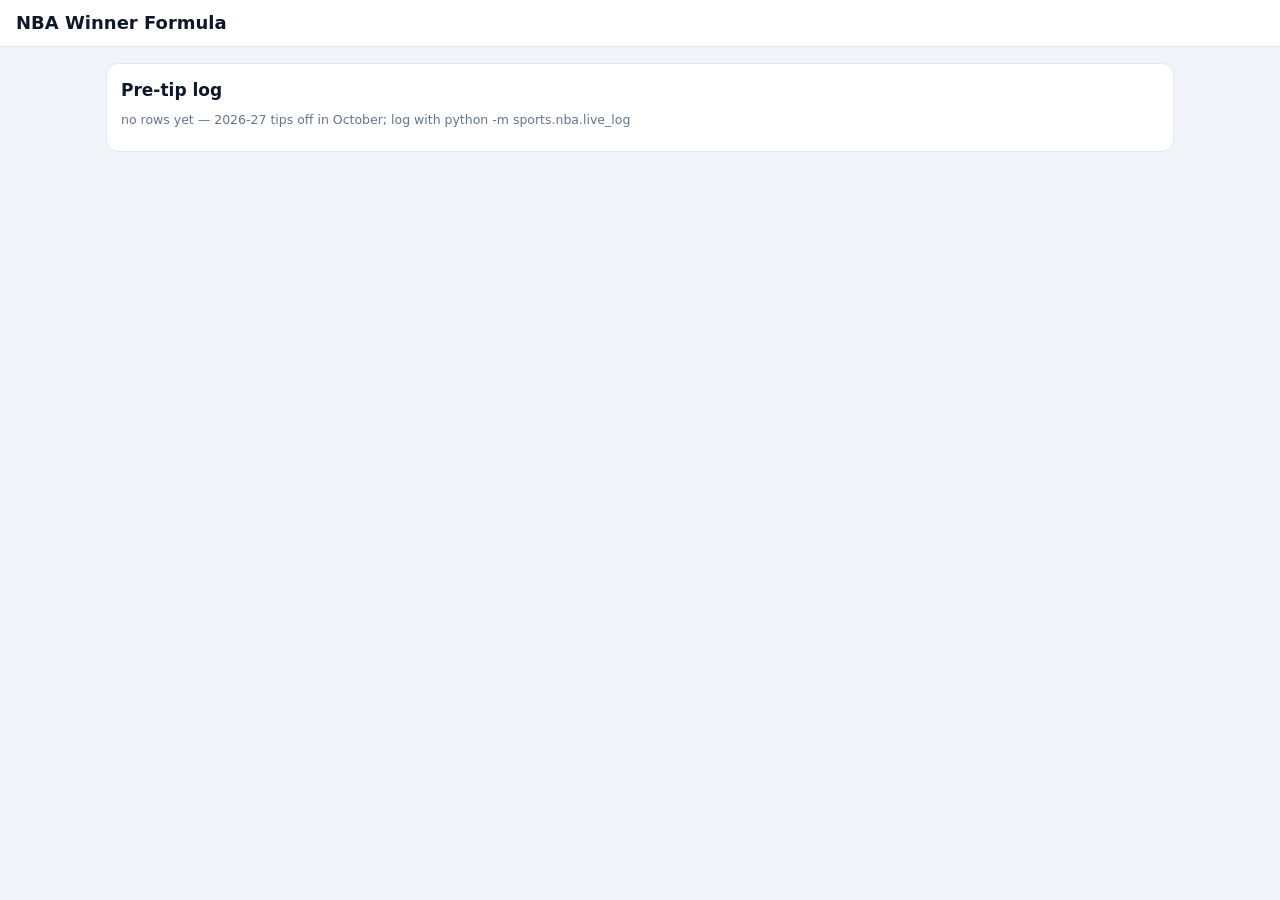
==== sports/nba/site/index.html @ 10ed29e6 "feat(nba): evidence site + read-only API + pre-tip live log (PATH step 7) - sports/nba/evidence.py: " ====
<!doctype html>
<html lang="en"><head><meta charset="utf-8"><meta name="viewport" content="width=device-width,initial-scale=1">
<title>NBA Winner Formula — evidence</title>
<style>
:root{--bg:#f1f5f9;--card:#fff;--line:#e2e8f0;--txt:#0f172a;--mut:#64748b;
--grn:#15803d;--grnbg:#dcfce7;--red:#b91c1c;--redbg:#fee2e2;--navy:#1d4ed8;--navybg:#dbeafe;--radius:12px}
*{box-sizing:border-box}
body{font-family:system-ui,-apple-system,"Segoe UI",Roboto,sans-serif;margin:0;background:var(--bg);color:var(--txt);font-size:15px;line-height:1.45}
header{position:sticky;top:0;background:var(--card);border-bottom:1px solid var(--line);padding:10px 16px;display:flex;gap:12px;align-items:center;flex-wrap:wrap}
.brand{font-weight:800;font-size:18px}
nav{display:flex;gap:6px;flex-wrap:wrap}
nav button{background:#f1f5f9;border:1px solid var(--line);border-radius:999px;padding:7px 14px;cursor:pointer;font-size:14px}
nav button.on{background:var(--txt);color:#fff}
main{max-width:1100px;margin:0 auto;padding:16px;display:grid;gap:16px}
.card{background:var(--card);border:1px solid var(--line);border-radius:var(--radius);padding:14px;display:grid;gap:8px}
h2{margin:0;font-size:17px} h3{margin:6px 0 0;font-size:14px;color:var(--mut)}
table{border-collapse:collapse;width:100%;font-size:13.5px}
th,td{text-align:left;padding:5px 8px;border-bottom:1px solid var(--line)}
th{color:var(--mut);font-weight:600}
.pass{color:var(--grn);background:var(--grnbg);padding:2px 8px;border-radius:999px;font-size:12px;font-weight:700}
.fail{color:var(--red);background:var(--redbg);padding:2px 8px;border-radius:999px;font-size:12px;font-weight:700}
.note{color:var(--mut);font-size:12.5px}
.muted{color:var(--mut)}
pre{white-space:pre-wrap;background:#f8fafc;border:1px solid var(--line);border-radius:8px;padding:10px;font-size:12.5px;margin:0}
</style></head>
<body>
<header>
  <div class="brand" id="title">NBA Winner Formula</div>
  <nav id="tabs"></nav>
</header>
<main id="main"><div class="card">loading…</div></main>
<script>
"use strict";
const A = window.__ADAPTER__ || {api:{}, tabs:[]};
const $ = (t, cls) => { const e = document.createElement(t); if (cls) e.className = cls; return e; };
const esc = s => String(s).replace(/[&<>]/g, c => ({"&":"&amp;","<":"&lt;",">":"&gt;"}[c]));
let DATA = {};

async function jget(url) {
  try {
    const r = await fetch(url);
    if (!r.ok) return {error: "HTTP " + r.status};
    return await r.json();
  } catch (e) { return {error: String(e)}; }
}
function tbl(headers, rows) {
  const t = $("table");
  const hr = $("tr"); headers.forEach(h => { const th = $("th"); th.textContent = h; hr.appendChild(th); });
  const thd = $("thead"); thd.appendChild(hr); t.appendChild(thd);
  const tb = $("tbody");
  rows.forEach(r => { const tr = $("tr"); r.forEach(c => { const td = $("td"); td.textContent = (c === null || c === undefined) ? "—" : c; tr.appendChild(td); }); tb.appendChild(tr); });
  t.appendChild(tb); return t;
}
function card(title, node, note) {
  const c = $("div", "card"); const h = $("h2"); h.textContent = title; c.appendChild(h);
  if (note) { const n = $("div", "note"); n.textContent = note; c.appendChild(n); }
  c.appendChild(node); return c;
}
const f4 = v => (typeof v === "number") ? v.toFixed(4) : v;
const f3 = v => (typeof v === "number") ? v.toFixed(3) : v;

function renderMatches() {
  const rows = (DATA.board && DATA.board.board) || [];
  const main = $("div");
  if (!rows.length) main.appendChild(card("Pre-tip log", $("div", "muted"),
    "no rows yet — 2026-27 tips off in October; log with python -m sports.nba.live_log"));
  else main.appendChild(card("Pre-tip log (the only true out-of-sample record)",
    tbl(["game", "tipoff (UTC)", "logged at (UTC)", "P(home)", "pick", "settled", "correct"],
        rows.map(r => [r.game_id, r.tipoff_ts, r.logged_at, f4(r.prob_home), r.pick,
                       r.settled ? r.settled.home_score + "-" + r.settled.away_score : "—",
                       r.correct === undefined ? "—" : (r.correct ? "✓" : "✗")])),
    "a row is rejected unless logged_at < tipoff_ts"));
  return main;
}

function renderTeams() {
  const t = DATA.teams || {}; const main = $("div");
  main.appendChild(card("Home teams win " + ((t.home_win_rate || 0) * 100).toFixed(1) + "% of regular-season games",
    tbl(["team", "wins", "games", "win rate"], (t.teams || []).map(x => [x.team, x.wins, x.games, f3(x.win_rate)])),
    "source: games table (as-ingested), " + (t.n_games || 0) + " regular-season games 2005-06..2025-26"));
  return main;
}

function renderModel() {
  const m = DATA.model || {}; const f = m.formula || {}; const main = $("div");
  const feats = f.features || []; const coefs = f.coef_raw || {};
  const w = $("div");
  w.appendChild(tbl(["feature", "weight"], feats.map(k => [k, f3(coefs[k])])));
  w.appendChild($("div", "note")).textContent =
    "P(home win) = sigmoid(" + f3(f.intercept_raw) + " + Σ weight·x), fit on " + f.n_train + " games (≤ " + f.train_end + "), tuned on " + f.tuned_on + ". Raw probabilities ship — calibrators were tested and rejected.";
  main.appendChild(card("The formula (published coefficients)", w));
  const arms = m.pooled_all_test || {};
  main.appendChild(card("Registered verdicts — frozen test block",
    tbl(["arm", "brier", "accuracy", "ece"],
        Object.keys(arms).map(k => [k, f4(arms[k].brier), f4(arms[k].acc), f4(arms[k].ece)])),
    "n=" + JSON.stringify(m.n_test_games) + " · T1 beats naive baselines ✅ · T2 beats the opening line ❌ · T3 beats the close ❌ — the gap is information, not calibration"));
  const tiers = m.tiers || {};
  const trows = Object.keys(tiers).map(k => {
    const t = tiers[k];
    return [k, t.claim || "", t.pass === true ? "PASS" : (t.pass === false ? "FAIL" : "—"), JSON.stringify(t)];
  });
  main.appendChild(card("Claim ladder (pre-registered)", tbl(["tier", "claim", "verdict", "detail"], trows)));
  return main;
}

function renderExperiments() {
  const e = DATA.experiments || {}; const main = $("div");
  const av = e.availability || {};
  main.appendChild(card("A6 — availability arm (exploratory)",
    $("pre").appendChild(document.createTextNode(JSON.stringify({verdict: av.verdict, paired_tests: av.paired_tests, brier_gap_to_open: av.brier_gap_to_open}, null, 1))).parentNode,
    av.disclaimer || ""));
  const cal = e.calibration || {};
  main.appendChild(card("Calibration bake-off — decision: " + (cal.decision || "?"),
    $("pre").appendChild(document.createTextNode(JSON.stringify({rule: cal.rule, decision: cal.decision, test_evaluation: cal.test_evaluation}, null, 1))).parentNode,
    cal.disclaimer || ""));
  const abl = e.ablation || {};
  const ablPre = $("pre"); ablPre.textContent = JSON.stringify(abl, null, 1);
  main.appendChild(card("Drop-one-signal ablation (exploratory)", ablPre,
    "A5 full test Brier " + f4((abl.A5 || {}).full_test_brier)));
  return main;
}

function renderSim() {
  const s = DATA.sim || {}; const main = $("div");
  main.appendChild(card("Walk-forward ledger (2022-23..2025-26)",
    $("pre").appendChild(document.createTextNode(JSON.stringify(s, null, 1))).parentNode,
    "the pre-registered walk-forward — T1/T2/T3 live here"));
  return main;
}

function renderMethodology() {
  const meta = DATA.meta || {}; const st = DATA.stats || {}; const main = $("div");
  const d = $("div");
  d.appendChild($("pre")).textContent = JSON.stringify({scope: meta.scope, artifacts: meta.artifacts}, null, 1);
  main.appendChild(card("Method — artifacts and provenance", d,
    "every number on this site is derived from these ledgers or the as-ingested DB; nothing is hand-typed"));
  if (st.db_counts) main.appendChild(card("Database", tbl(["table", "rows"],
    Object.keys(st.db_counts).map(k => [k, st.db_counts[k]])),
    "SQLite with as-of timestamps; regular-season moneyline winner (incl. OT) only"));
  const rel = DATA.rel || {};
  main.appendChild(card("Reliability (test block, re-derived)", tbl(["bin", "n", "mean P", "win rate"],
    (rel.bins || []).map(b => [f3(b.lo) + "–" + f3(b.hi), b.n, f4(b.mean_p), f4(b.rate)])), rel.note || ""));
  return main;
}

const RENDER = {Matches: renderMatches, Teams: renderTeams, Model: renderModel,
                Experiments: renderExperiments, Methodology: renderMethodology};

function show(tab) {
  document.querySelectorAll("nav button").forEach(b => b.classList.toggle("on", b.textContent === tab));
  const main = document.getElementById("main"); main.innerHTML = "";
  main.appendChild((RENDER[tab] || renderMatches)());
}

async function boot() {
  document.getElementById("title").textContent = A.title || "NBA Winner Formula";
  const tabs = A.tabs || ["Matches", "Teams", "Model", "Experiments", "Methodology"];
  const nav = document.getElementById("tabs");
  tabs.forEach(t => { const b = $("button"); b.textContent = t; b.onclick = () => show(t); nav.appendChild(b); });
  const api = A.api || {};
  const [meta, board, model, exps, teams, sim, stats, rel] = await Promise.all([
    jget(api.site_meta || "/api/site_meta"), jget(api.board || "/api/board"),
    jget(api.model || "/api/model"), jget(api.experiments || "/api/experiments"),
    jget(api.teams || "/api/teams"), jget(api.sim || "/api/sim"),
    jget(api.stats || "/api/stats"), jget(api.reliability || "/api/reliability")]);
  DATA = {meta, board, model, experiments: exps, teams, sim, stats, rel};
  show(tabs[0]);
}
boot();
</script>
</body></html>
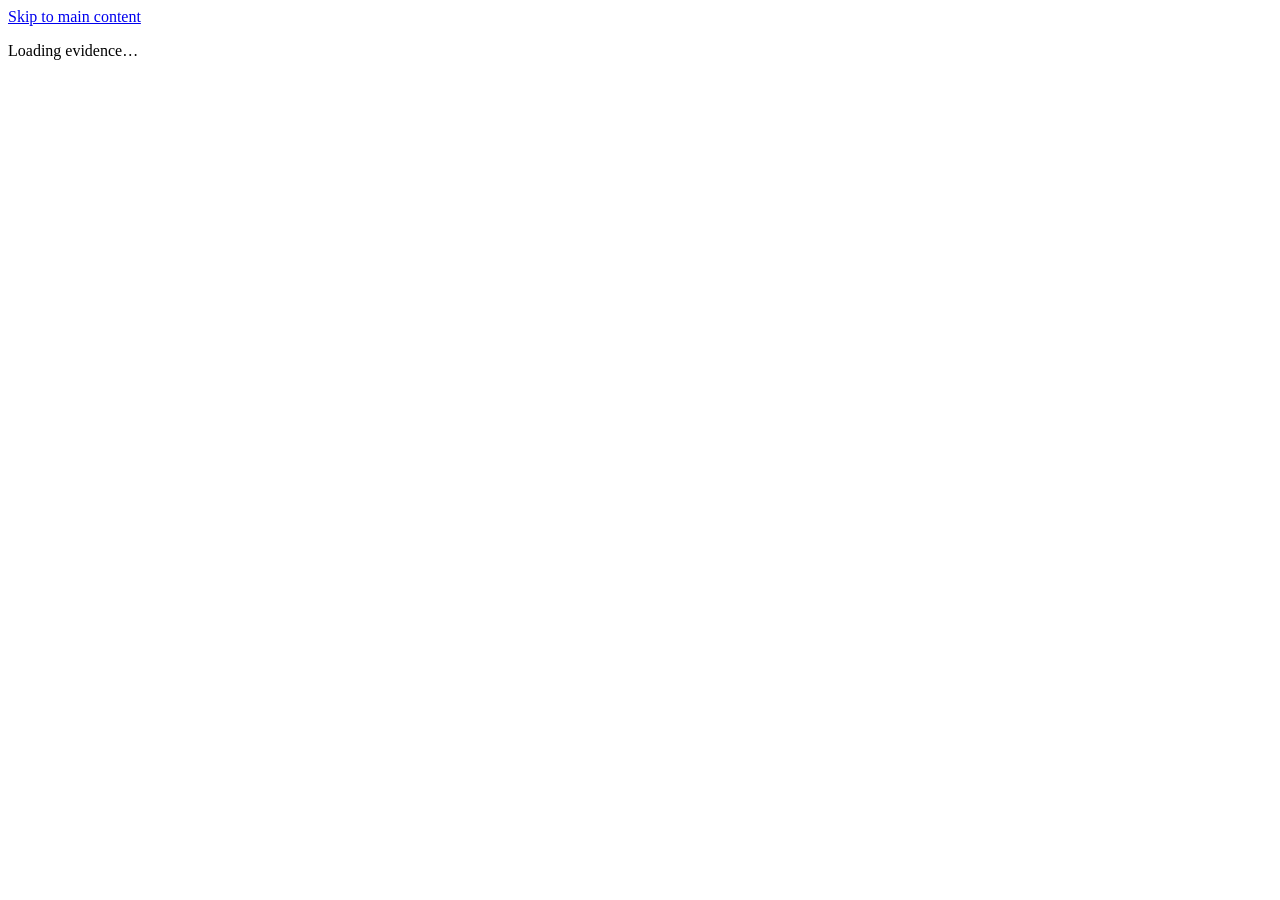
==== commit 8cf8e6f6: "feat(frontend): Court Evidence - NBA and ATP tennis evidence frontends - rebrand visible titles to C" ====
--- a/sports/nba/site/index.html
+++ b/sports/nba/site/index.html
@@ -1,171 +1,25 @@
 <!doctype html>
-<html lang="en"><head><meta charset="utf-8"><meta name="viewport" content="width=device-width,initial-scale=1">
-<title>NBA Winner Formula — evidence</title>
-<style>
-:root{--bg:#f1f5f9;--card:#fff;--line:#e2e8f0;--txt:#0f172a;--mut:#64748b;
---grn:#15803d;--grnbg:#dcfce7;--red:#b91c1c;--redbg:#fee2e2;--navy:#1d4ed8;--navybg:#dbeafe;--radius:12px}
-*{box-sizing:border-box}
-body{font-family:system-ui,-apple-system,"Segoe UI",Roboto,sans-serif;margin:0;background:var(--bg);color:var(--txt);font-size:15px;line-height:1.45}
-header{position:sticky;top:0;background:var(--card);border-bottom:1px solid var(--line);padding:10px 16px;display:flex;gap:12px;align-items:center;flex-wrap:wrap}
-.brand{font-weight:800;font-size:18px}
-nav{display:flex;gap:6px;flex-wrap:wrap}
-nav button{background:#f1f5f9;border:1px solid var(--line);border-radius:999px;padding:7px 14px;cursor:pointer;font-size:14px}
-nav button.on{background:var(--txt);color:#fff}
-main{max-width:1100px;margin:0 auto;padding:16px;display:grid;gap:16px}
-.card{background:var(--card);border:1px solid var(--line);border-radius:var(--radius);padding:14px;display:grid;gap:8px}
-h2{margin:0;font-size:17px} h3{margin:6px 0 0;font-size:14px;color:var(--mut)}
-table{border-collapse:collapse;width:100%;font-size:13.5px}
-th,td{text-align:left;padding:5px 8px;border-bottom:1px solid var(--line)}
-th{color:var(--mut);font-weight:600}
-.pass{color:var(--grn);background:var(--grnbg);padding:2px 8px;border-radius:999px;font-size:12px;font-weight:700}
-.fail{color:var(--red);background:var(--redbg);padding:2px 8px;border-radius:999px;font-size:12px;font-weight:700}
-.note{color:var(--mut);font-size:12.5px}
-.muted{color:var(--mut)}
-pre{white-space:pre-wrap;background:#f8fafc;border:1px solid var(--line);border-radius:8px;padding:10px;font-size:12.5px;margin:0}
-</style></head>
+<html lang="en">
+<head>
+<meta charset="utf-8">
+<meta name="viewport" content="width=device-width,initial-scale=1">
+<title>Court Evidence — NBA</title>
+<link rel="stylesheet" href="/static/court-evidence.css">
+</head>
 <body>
-<header>
-  <div class="brand" id="title">NBA Winner Formula</div>
-  <nav id="tabs"></nav>
-</header>
-<main id="main"><div class="card">loading…</div></main>
-<script>
-"use strict";
-const A = window.__ADAPTER__ || {api:{}, tabs:[]};
-const $ = (t, cls) => { const e = document.createElement(t); if (cls) e.className = cls; return e; };
-const esc = s => String(s).replace(/[&<>]/g, c => ({"&":"&amp;","<":"&lt;",">":"&gt;"}[c]));
-let DATA = {};
-
-async function jget(url) {
-  try {
-    const r = await fetch(url);
-    if (!r.ok) return {error: "HTTP " + r.status};
-    return await r.json();
-  } catch (e) { return {error: String(e)}; }
-}
-function tbl(headers, rows) {
-  const t = $("table");
-  const hr = $("tr"); headers.forEach(h => { const th = $("th"); th.textContent = h; hr.appendChild(th); });
-  const thd = $("thead"); thd.appendChild(hr); t.appendChild(thd);
-  const tb = $("tbody");
-  rows.forEach(r => { const tr = $("tr"); r.forEach(c => { const td = $("td"); td.textContent = (c === null || c === undefined) ? "—" : c; tr.appendChild(td); }); tb.appendChild(tr); });
-  t.appendChild(tb); return t;
-}
-function card(title, node, note) {
-  const c = $("div", "card"); const h = $("h2"); h.textContent = title; c.appendChild(h);
-  if (note) { const n = $("div", "note"); n.textContent = note; c.appendChild(n); }
-  c.appendChild(node); return c;
-}
-const f4 = v => (typeof v === "number") ? v.toFixed(4) : v;
-const f3 = v => (typeof v === "number") ? v.toFixed(3) : v;
-
-function renderMatches() {
-  const rows = (DATA.board && DATA.board.board) || [];
-  const main = $("div");
-  if (!rows.length) main.appendChild(card("Pre-tip log", $("div", "muted"),
-    "no rows yet — 2026-27 tips off in October; log with python -m sports.nba.live_log"));
-  else main.appendChild(card("Pre-tip log (the only true out-of-sample record)",
-    tbl(["game", "tipoff (UTC)", "logged at (UTC)", "P(home)", "pick", "settled", "correct"],
-        rows.map(r => [r.game_id, r.tipoff_ts, r.logged_at, f4(r.prob_home), r.pick,
-                       r.settled ? r.settled.home_score + "-" + r.settled.away_score : "—",
-                       r.correct === undefined ? "—" : (r.correct ? "✓" : "✗")])),
-    "a row is rejected unless logged_at < tipoff_ts"));
-  return main;
-}
-
-function renderTeams() {
-  const t = DATA.teams || {}; const main = $("div");
-  main.appendChild(card("Home teams win " + ((t.home_win_rate || 0) * 100).toFixed(1) + "% of regular-season games",
-    tbl(["team", "wins", "games", "win rate"], (t.teams || []).map(x => [x.team, x.wins, x.games, f3(x.win_rate)])),
-    "source: games table (as-ingested), " + (t.n_games || 0) + " regular-season games 2005-06..2025-26"));
-  return main;
-}
-
-function renderModel() {
-  const m = DATA.model || {}; const f = m.formula || {}; const main = $("div");
-  const feats = f.features || []; const coefs = f.coef_raw || {};
-  const w = $("div");
-  w.appendChild(tbl(["feature", "weight"], feats.map(k => [k, f3(coefs[k])])));
-  w.appendChild($("div", "note")).textContent =
-    "P(home win) = sigmoid(" + f3(f.intercept_raw) + " + Σ weight·x), fit on " + f.n_train + " games (≤ " + f.train_end + "), tuned on " + f.tuned_on + ". Raw probabilities ship — calibrators were tested and rejected.";
-  main.appendChild(card("The formula (published coefficients)", w));
-  const arms = m.pooled_all_test || {};
-  main.appendChild(card("Registered verdicts — frozen test block",
-    tbl(["arm", "brier", "accuracy", "ece"],
-        Object.keys(arms).map(k => [k, f4(arms[k].brier), f4(arms[k].acc), f4(arms[k].ece)])),
-    "n=" + JSON.stringify(m.n_test_games) + " · T1 beats naive baselines ✅ · T2 beats the opening line ❌ · T3 beats the close ❌ — the gap is information, not calibration"));
-  const tiers = m.tiers || {};
-  const trows = Object.keys(tiers).map(k => {
-    const t = tiers[k];
-    return [k, t.claim || "", t.pass === true ? "PASS" : (t.pass === false ? "FAIL" : "—"), JSON.stringify(t)];
+<a class="skip-link" href="#main">Skip to main content</a>
+<div id="app" data-sport="nba">
+  <main id="main">
+    <p class="muted">Loading evidence…</p>
+  </main>
+</div>
+<noscript><p>Court Evidence renders read-only evidence views and needs JavaScript enabled.</p></noscript>
+<script type="module">
+  import { mountNbaApp } from "/static/nba-app.js";
+  window.__COURT_APP__ = mountNbaApp({
+    root: document.getElementById("app"),
+    adapter: window.__ADAPTER__ || null,
   });
-  main.appendChild(card("Claim ladder (pre-registered)", tbl(["tier", "claim", "verdict", "detail"], trows)));
-  return main;
-}
-
-function renderExperiments() {
-  const e = DATA.experiments || {}; const main = $("div");
-  const av = e.availability || {};
-  main.appendChild(card("A6 — availability arm (exploratory)",
-    $("pre").appendChild(document.createTextNode(JSON.stringify({verdict: av.verdict, paired_tests: av.paired_tests, brier_gap_to_open: av.brier_gap_to_open}, null, 1))).parentNode,
-    av.disclaimer || ""));
-  const cal = e.calibration || {};
-  main.appendChild(card("Calibration bake-off — decision: " + (cal.decision || "?"),
-    $("pre").appendChild(document.createTextNode(JSON.stringify({rule: cal.rule, decision: cal.decision, test_evaluation: cal.test_evaluation}, null, 1))).parentNode,
-    cal.disclaimer || ""));
-  const abl = e.ablation || {};
-  const ablPre = $("pre"); ablPre.textContent = JSON.stringify(abl, null, 1);
-  main.appendChild(card("Drop-one-signal ablation (exploratory)", ablPre,
-    "A5 full test Brier " + f4((abl.A5 || {}).full_test_brier)));
-  return main;
-}
-
-function renderSim() {
-  const s = DATA.sim || {}; const main = $("div");
-  main.appendChild(card("Walk-forward ledger (2022-23..2025-26)",
-    $("pre").appendChild(document.createTextNode(JSON.stringify(s, null, 1))).parentNode,
-    "the pre-registered walk-forward — T1/T2/T3 live here"));
-  return main;
-}
-
-function renderMethodology() {
-  const meta = DATA.meta || {}; const st = DATA.stats || {}; const main = $("div");
-  const d = $("div");
-  d.appendChild($("pre")).textContent = JSON.stringify({scope: meta.scope, artifacts: meta.artifacts}, null, 1);
-  main.appendChild(card("Method — artifacts and provenance", d,
-    "every number on this site is derived from these ledgers or the as-ingested DB; nothing is hand-typed"));
-  if (st.db_counts) main.appendChild(card("Database", tbl(["table", "rows"],
-    Object.keys(st.db_counts).map(k => [k, st.db_counts[k]])),
-    "SQLite with as-of timestamps; regular-season moneyline winner (incl. OT) only"));
-  const rel = DATA.rel || {};
-  main.appendChild(card("Reliability (test block, re-derived)", tbl(["bin", "n", "mean P", "win rate"],
-    (rel.bins || []).map(b => [f3(b.lo) + "–" + f3(b.hi), b.n, f4(b.mean_p), f4(b.rate)])), rel.note || ""));
-  return main;
-}
-
-const RENDER = {Matches: renderMatches, Teams: renderTeams, Model: renderModel,
-                Experiments: renderExperiments, Methodology: renderMethodology};
-
-function show(tab) {
-  document.querySelectorAll("nav button").forEach(b => b.classList.toggle("on", b.textContent === tab));
-  const main = document.getElementById("main"); main.innerHTML = "";
-  main.appendChild((RENDER[tab] || renderMatches)());
-}
-
-async function boot() {
-  document.getElementById("title").textContent = A.title || "NBA Winner Formula";
-  const tabs = A.tabs || ["Matches", "Teams", "Model", "Experiments", "Methodology"];
-  const nav = document.getElementById("tabs");
-  tabs.forEach(t => { const b = $("button"); b.textContent = t; b.onclick = () => show(t); nav.appendChild(b); });
-  const api = A.api || {};
-  const [meta, board, model, exps, teams, sim, stats, rel] = await Promise.all([
-    jget(api.site_meta || "/api/site_meta"), jget(api.board || "/api/board"),
-    jget(api.model || "/api/model"), jget(api.experiments || "/api/experiments"),
-    jget(api.teams || "/api/teams"), jget(api.sim || "/api/sim"),
-    jget(api.stats || "/api/stats"), jget(api.reliability || "/api/reliability")]);
-  DATA = {meta, board, model, experiments: exps, teams, sim, stats, rel};
-  show(tabs[0]);
-}
-boot();
 </script>
-</body></html>
+</body>
+</html>
